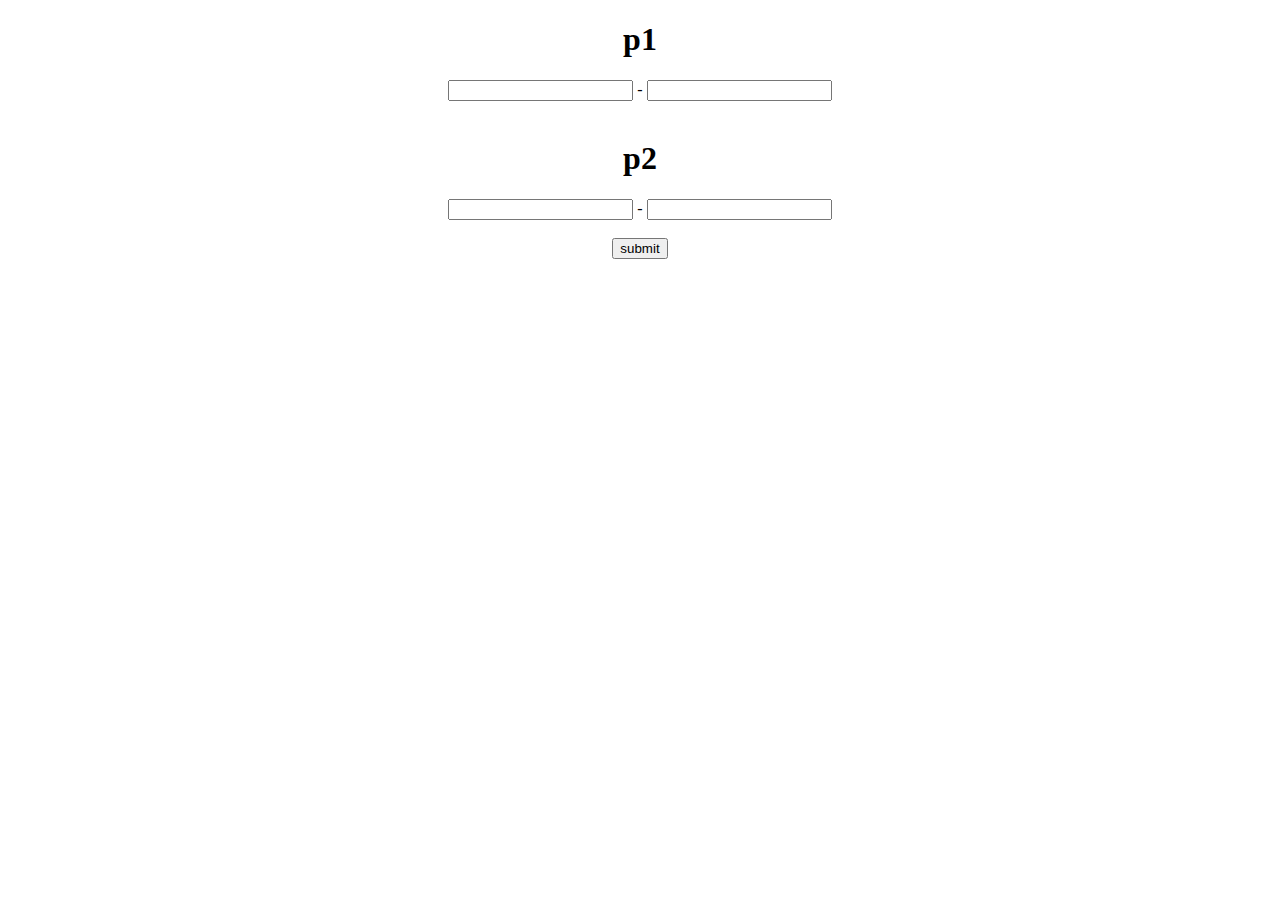
==== match.html @ 5092551e "Add files via upload" ====
<!DOCTYPE html>
<html lang="en">
<head>
  <meta charset="UTF-8">
  <meta http-equiv="X-UA-Compatible" content="IE=edge">
  <meta name="viewport" content="width=device-width, initial-scale=1.0">
  <title>Document</title>
  <script src="./javascript/vector.js"></script>
  <script>
    function GetScoreResult() {
      var p1_my_vector = Number(document.getElementById('p1_my_vector').value)
      var p1_partner_vector = Number(document.getElementById('p1_partner_vector').value)
      var p2_my_vector = Number(document.getElementById('p2_my_vector').value)
      var p2_partner_vector = Number(document.getElementById('p2_partner_vector').value)

      try {
        ValidateVector(p1_my_vector)
        ValidateVector(p1_partner_vector)
        ValidateVector(p2_my_vector)
        ValidateVector(p2_partner_vector)
      } catch (e) {
        alert(e)
        return
      }

      document.location.href = `./result.html?`
        + `p1=${String(p1_my_vector) + String(p1_partner_vector)}&`
        + `p2=${String(p2_my_vector) + String(p2_partner_vector)}`
    }
  </script>
</head>
<body style="text-align: center;">
  <h1>p1</h1>
  <input type="text" maxlength="4" id="p1_my_vector"> - <input type="text" maxlength="4" name="" id="p1_partner_vector">
  <br><br>
  <h1>p2</h1>
  <input type="text" maxlength="4" id="p2_my_vector"> - <input type="text" maxlength="4" name="" id="p2_partner_vector">
  <br><br>
  <button type="submit" onclick="GetScoreResult()">submit</button>
</body>
</html>
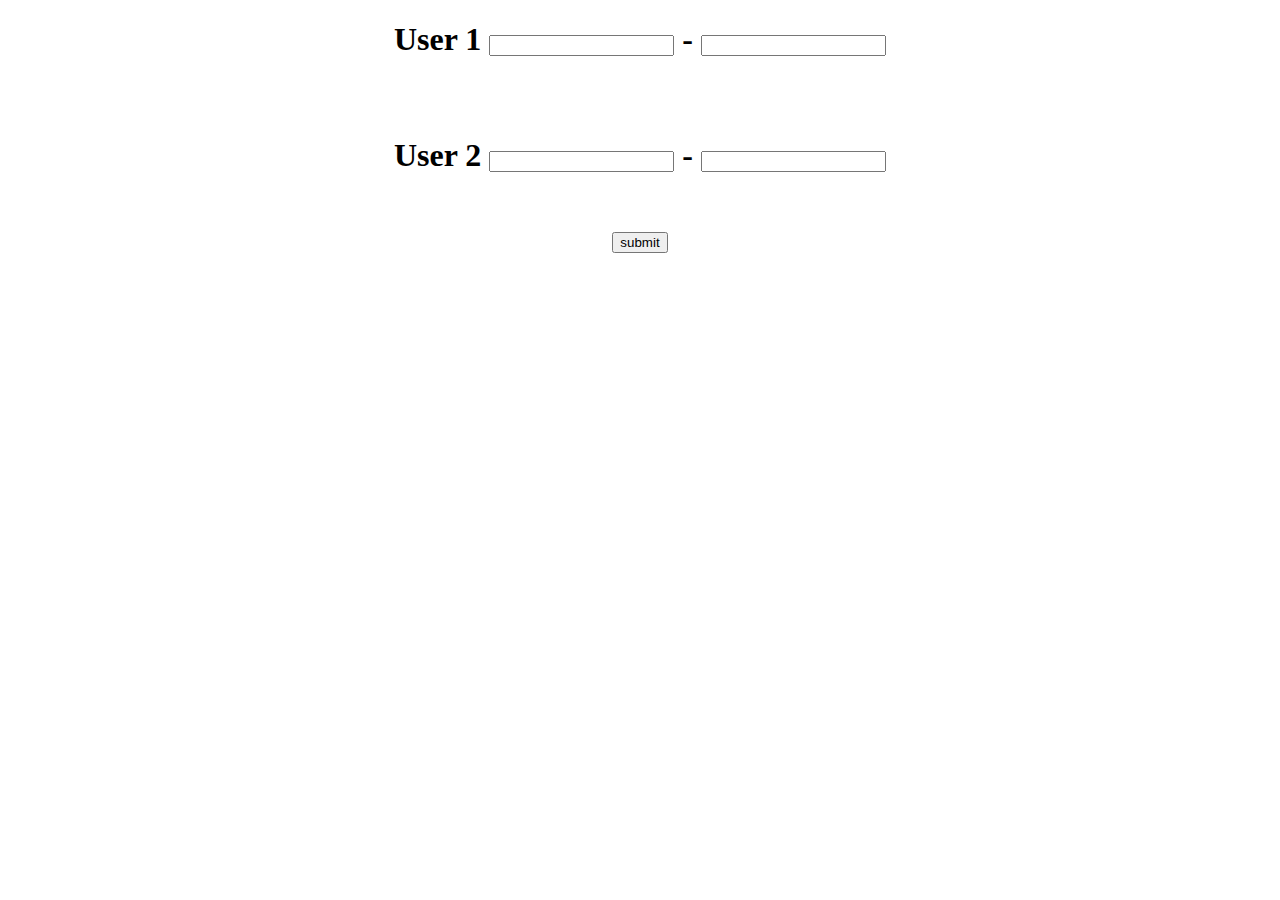
==== commit 724f08c9: "Add files via upload" ====
--- a/match.html
+++ b/match.html
@@ -30,11 +30,15 @@
   </script>
 </head>
 <body style="text-align: center;">
-  <h1>p1</h1>
-  <input type="text" maxlength="4" id="p1_my_vector"> - <input type="text" maxlength="4" name="" id="p1_partner_vector">
+  <h1>
+    User 1
+    <input type="text" maxlength="4" id="p1_my_vector"> - <input type="text" maxlength="4" name="" id="p1_partner_vector">
+  </h1>
   <br><br>
-  <h1>p2</h1>
-  <input type="text" maxlength="4" id="p2_my_vector"> - <input type="text" maxlength="4" name="" id="p2_partner_vector">
+  <h1>
+    User 2
+    <input type="text" maxlength="4" id="p2_my_vector"> - <input type="text" maxlength="4" name="" id="p2_partner_vector">
+  </h1>
   <br><br>
   <button type="submit" onclick="GetScoreResult()">submit</button>
 </body>
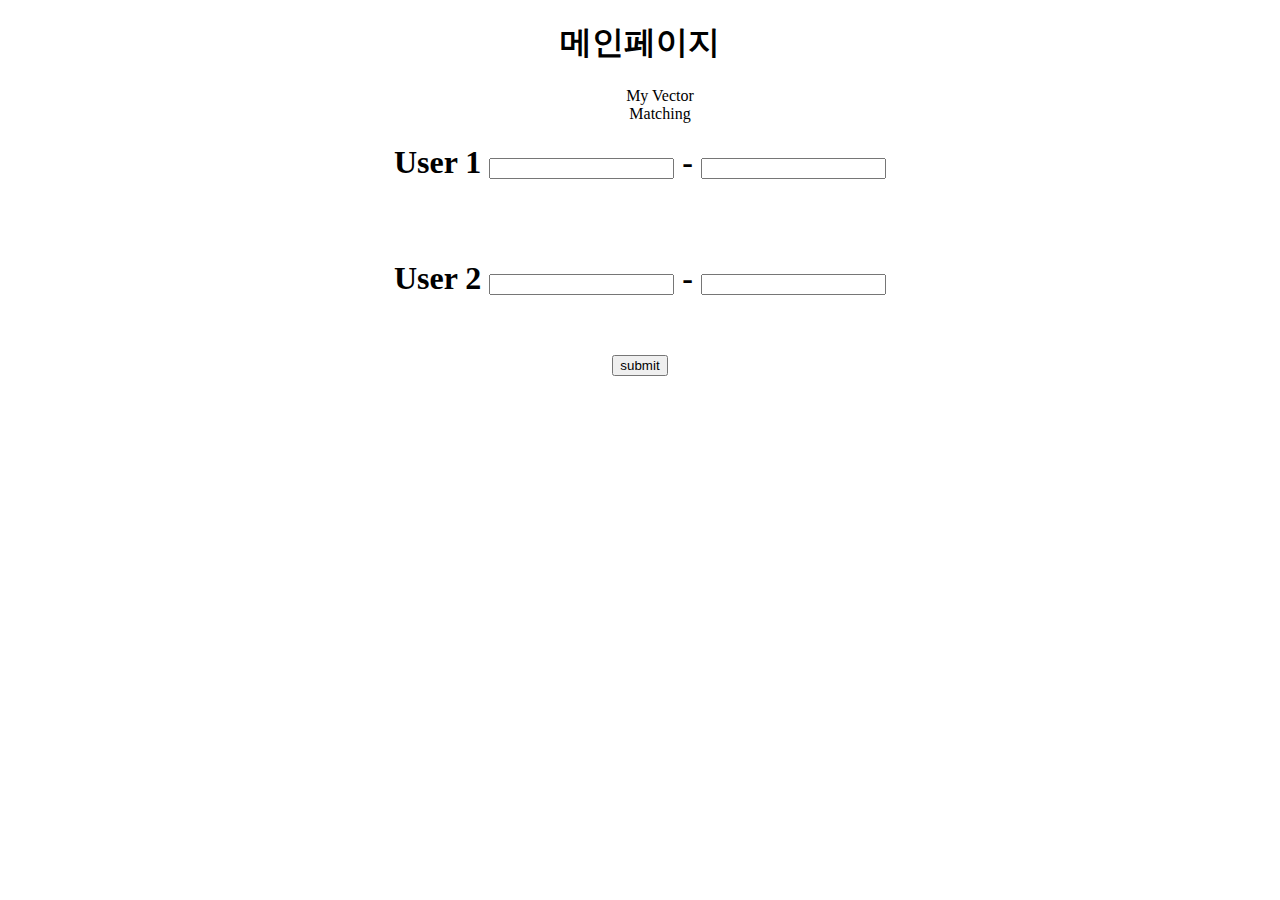
==== commit f36da68b: "Add files via upload" ====
--- a/match.html
+++ b/match.html
@@ -5,6 +5,11 @@
   <meta http-equiv="X-UA-Compatible" content="IE=edge">
   <meta name="viewport" content="width=device-width, initial-scale=1.0">
   <title>Document</title>
+  <link rel="stylesheet" href="css/index.css">
+  <style>
+    a{color:#000;text-decoration:none;}
+    ul,ol,li{list-style:none;}
+  </style>
   <script src="./javascript/vector.js"></script>
   <script>
     function GetScoreResult() {
@@ -30,6 +35,15 @@
   </script>
 </head>
 <body style="text-align: center;">
+  <header>
+    <h1 class="to-main"><a href="index.html">메인페이지</a></h1>
+    <nav class="main_bar">
+        <ul>
+            <li><a href="question.html">My Vector</a></li>
+            <li><a href="match.html">Matching</a></li>
+        </ul>
+    </nav>
+  </header>
   <h1>
     User 1
     <input type="text" maxlength="4" id="p1_my_vector"> - <input type="text" maxlength="4" name="" id="p1_partner_vector">
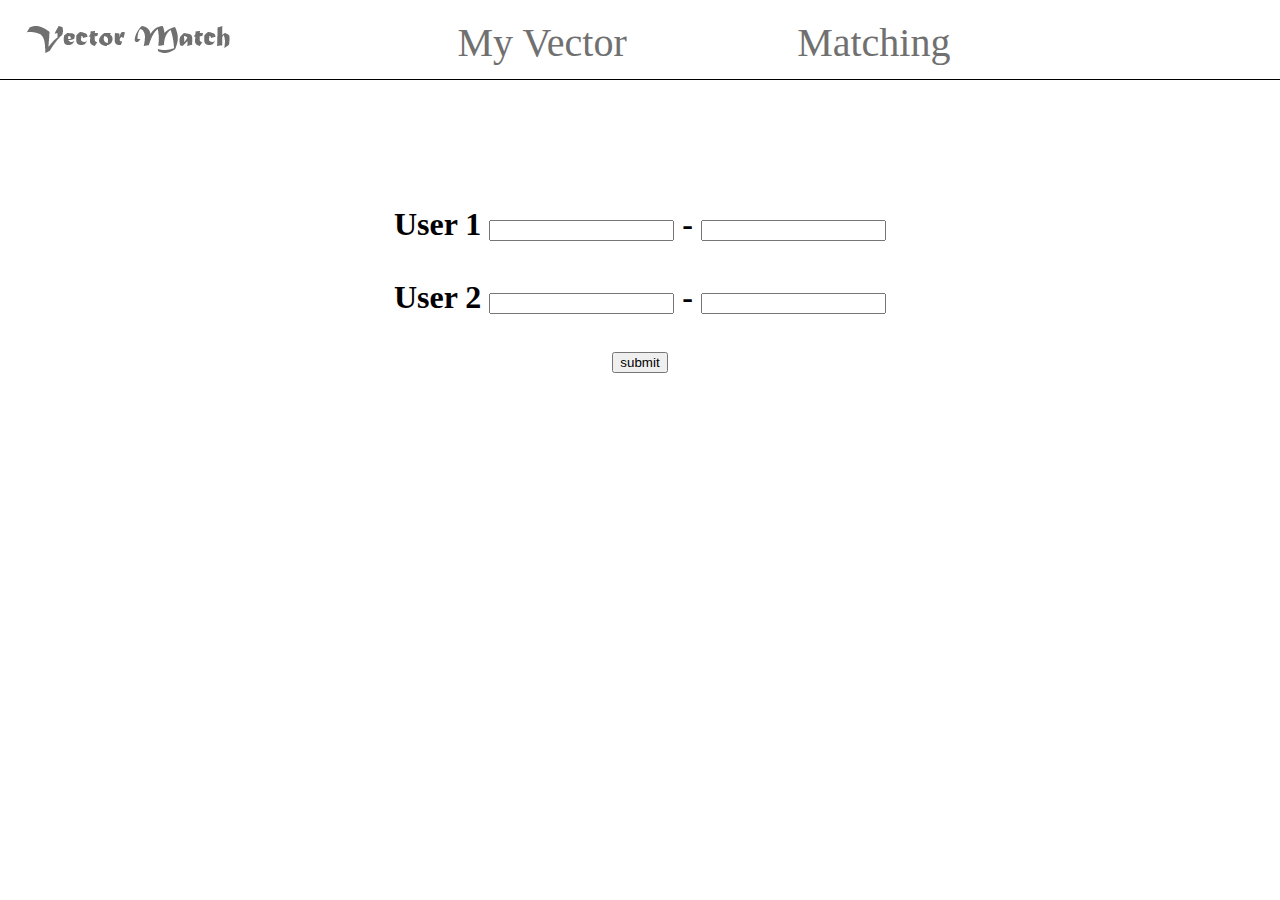
==== commit 03e88629: "Add files via upload" ====
--- a/match.html
+++ b/match.html
@@ -5,11 +5,13 @@
   <meta http-equiv="X-UA-Compatible" content="IE=edge">
   <meta name="viewport" content="width=device-width, initial-scale=1.0">
   <title>Document</title>
-  <link rel="stylesheet" href="css/index.css">
   <style>
     a{color:#000;text-decoration:none;}
     ul,ol,li{list-style:none;}
-  </style>
+    h1, header, ul, li, body, header {margin: 0; padding: 0;}
+    html, body{width:100%;}
+    </style>
+  <link rel="stylesheet" href="css/index.css">
   <script src="./javascript/vector.js"></script>
   <script>
     function GetScoreResult() {
@@ -44,6 +46,7 @@
         </ul>
     </nav>
   </header>
+  <br><br><br><br><br><br><br>
   <h1>
     User 1
     <input type="text" maxlength="4" id="p1_my_vector"> - <input type="text" maxlength="4" name="" id="p1_partner_vector">
--- a/css/index.css
+++ b/css/index.css
@@ -0,0 +1,151 @@
+header { text-align: center; padding: 1.5vw; background-color: white; 
+    border-bottom: 1px solid black}
+header h1 { position: absolute; left: 2vw; top: 1.5vw;}
+header h1 a{ display: block; width: 205px; height: 40px; color: transparent; 
+    background: url(../image/Vector_Match.png);}
+header .main_bar li { display: inline-block; padding-left: 10vw;}
+header .main_bar li a { display: block; height: 2vw; padding: 0 1.5vw; 
+    font-family: Microsoft Himalaya; font-style: normal; font-weight: normal;
+    font-size: 40px; color: rgba(112,112,112,1);}
+.main_talk { text-align: center; height: 50vw; font-family: Noto Sans KR; font-style: normal; 
+    font-weight: bold; font-size: 30px; color: rgba(255,255,255,1); 
+    background: url(../image/main_background.png); background-size: cover;}
+.mean { text-align: center; height: 5vw; font-family: Noto Sans KR; padding-top: 3vw;
+    font-style: normal; font-weight: bold; font-size: 50px; 
+    color: rgba(0,0,0,1);}
+#line { fill: transparent; stroke: rgba(112,112,112,1); stroke-width: 1px;
+	stroke-linejoin: miter; stroke-linecap: butt; stroke-miterlimit: 4; shape-rendering: auto;}
+.line { overflow: visible; position: absolute; width: 645px; height: 1px;
+	left: 637.5px; top: 1239.5px; transform: matrix(1,0,0,1,0,0);}
+.button { position: absolute; width: 345px; height: 86px; left: 788px;
+	top: 554px; overflow: visible;}
+#button_shape { fill: rgba(230,114,114,1);}
+.button_shape { filter: drop-shadow(0px 3px 6px rgba(0, 0, 0, 0.161)); position: absolute;
+	overflow: visible; width: 363px; height: 104px; left: 0px; top: 0px;}
+.button .go a { color: rgba(255,255,255,1);}
+.go { left: 37px; top: 21px; position: absolute; overflow: visible;	width: 235px;
+	white-space: nowrap; text-align: left; font-family: Noto Sans KR;
+	font-style: normal; font-weight: normal; font-size: 30px; color: rgba(255,255,255,1);}
+#button_go { fill: rgba(255,255,255,1);}
+.button_go { overflow: visible; position: absolute; width: 30.841px; height: 26.355px; 
+    transform: translate(-788px, -554px) matrix(1,0,0,1,1078.257,583.8223) rotate(90deg);
+	transform-origin: center; left: 0px; top: 0px;}
+    #n_49 {
+		position: absolute;
+		width: 448px;
+		height: 36px;
+		left: 736px;
+		top: 1304px;
+		overflow: visible;
+	}
+	#n_021_CNSA_Geometry_Team_Yeong {
+		left: 27px;
+		top: 0px;
+		position: absolute;
+		overflow: visible;
+		width: 422px;
+		white-space: nowrap;
+		text-align: left;
+		font-family: Noto Sans KR;
+		font-style: normal;
+		font-weight: normal;
+		font-size: 25px;
+		color: rgba(0,0,0,1);
+	}
+	#premium-icon-copyright-4797926 {
+		position: absolute;
+		width: 27px;
+		height: 27px;
+		left: 0px;
+		top: 5px;
+		overflow: visible;
+	}
+    #n_52 {
+		position: absolute;
+		width: 534px;
+		height: 36px;
+		left: 693px;
+		top: 1360px;
+		overflow: visible;
+	}
+	#Text {
+		left: 465px;
+		top: 0px;
+		position: absolute;
+		overflow: visible;
+		width: 70px;
+		white-space: nowrap;
+		text-align: left;
+		font-family: Noto Sans KR;
+		font-style: normal;
+		font-weight: normal;
+		font-size: 25px;
+		color: rgba(0,0,0,1);
+	}
+	#Text_eo {
+		left: 0px;
+		top: 0px;
+		position: absolute;
+		overflow: visible;
+		width: 70px;
+		white-space: nowrap;
+		text-align: left;
+		font-family: Noto Sans KR;
+		font-style: normal;
+		font-weight: normal;
+		font-size: 25px;
+		color: rgba(0,0,0,1);
+	}
+	#n___ep {
+		left: 181px;
+		top: 0px;
+		position: absolute;
+		overflow: visible;
+		width: 173px;
+		white-space: nowrap;
+		text-align: left;
+		font-family: Noto Sans KR;
+		font-style: normal;
+		font-weight: normal;
+		font-size: 25px;
+		color: rgba(0,0,0,1);
+	}
+    #n_51 {
+		position: absolute;
+		width: 127px;
+		height: 127px;
+		left: 897px;
+		top: 1430px;
+		overflow: visible;
+	}
+	#VM {
+		left: 23px;
+		top: 44px;
+		position: absolute;
+		overflow: visible;
+		width: 82px;
+		white-space: nowrap;
+		text-align: left;
+		font-family: Matura MT Script Capitals;
+		font-style: normal;
+		font-weight: normal;
+		font-size: 30px;
+		color: rgba(0,0,0,1);
+	}
+	#n_1_ei {
+		fill: transparent;
+		stroke: rgba(0,0,0,1);
+		stroke-width: 3px;
+		stroke-linejoin: miter;
+		stroke-linecap: butt;
+		stroke-miterlimit: 4;
+		shape-rendering: auto;
+	}
+	.n_1_ei {
+		position: absolute;
+		overflow: visible;
+		width: 127px;
+		height: 127px;
+		left: 0px;
+		top: 0px;
+	}